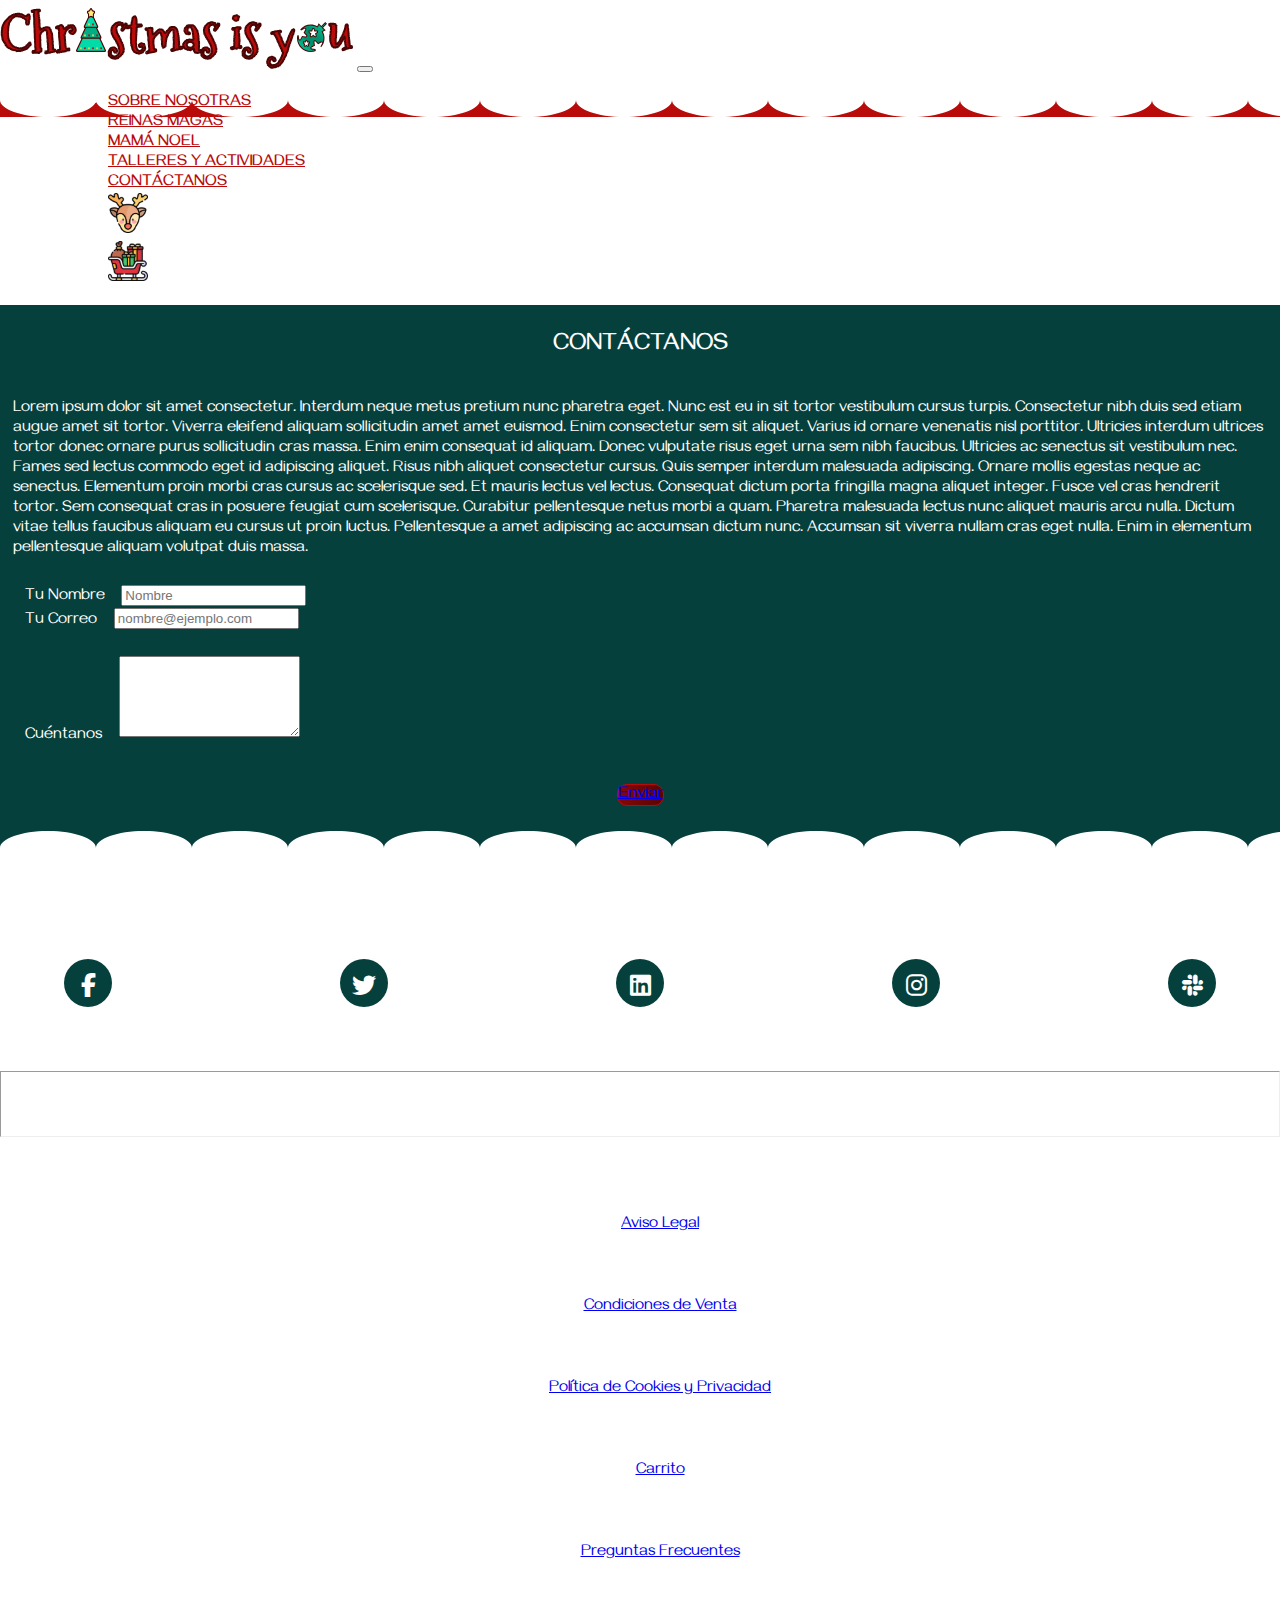
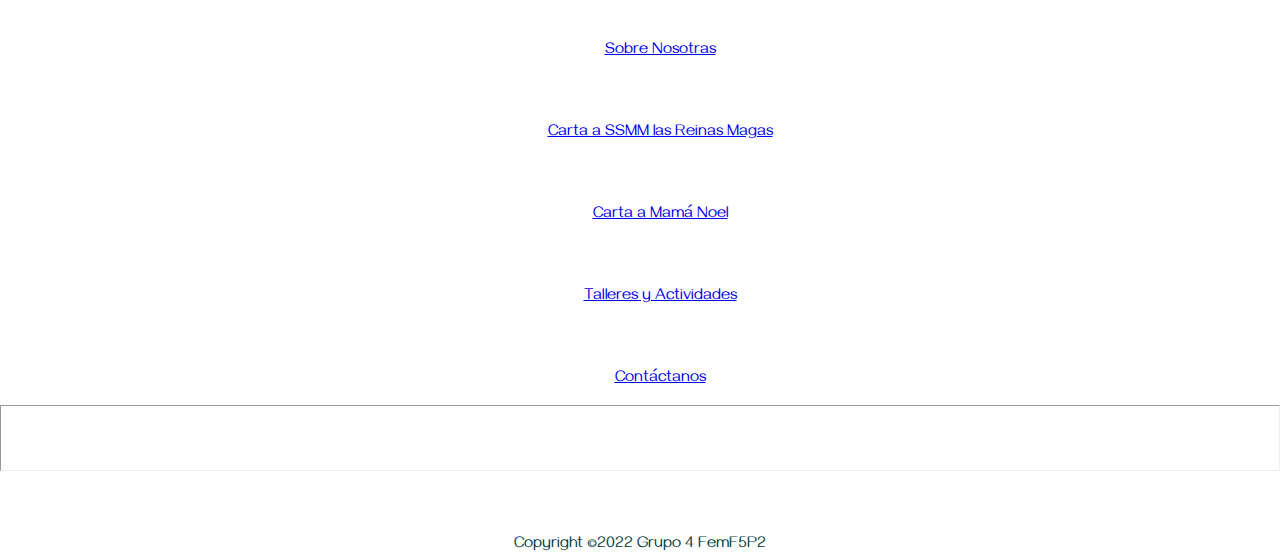
==== contacto.html @ b1440929 "cont" ====
<!DOCTYPE html>
<html lang="es">
<head>
  <meta charset="utf-8">
  <meta http-equiv="X-UA-Compatible" content="IE=edge">
  <title>Contacto</title>
  <meta name="description" content="">
  <meta name="viewport" content="width=device-width, initial-scale=1">
  <link rel="shortcut icon" href="images/icon_christmas.svg">
  <!-- CSS only -->
  <link href="https://cdn.jsdelivr.net/npm/bootstrap@5.2.2/dist/css/bootstrap.min.css" rel="stylesheet"
    integrity="sha384-Zenh87qX5JnK2Jl0vWa8Ck2rdkQ2Bzep5IDxbcnCeuOxjzrPF/et3URy9Bv1WTRi" crossorigin="anonymous">
  <script src="https://cdn.jsdelivr.net/npm/bootstrap@5.2.2/dist/js/bootstrap.bundle.min.js"
    integrity="sha384-OERcA2EqjJCMA+/3y+gxIOqMEjwtxJY7qPCqsdltbNJuaOe923+mo//f6V8Qbsw3"
    crossorigin="anonymous"></script>
  <link rel="stylesheet" href="https://cdnjs.cloudflare.com/ajax/libs/font-awesome/6.2.0/css/all.min.css">
  <link rel="stylesheet" href="constyle.css">
</head>
<body>
  <div id="container">
    <div id="snow" class="snow">   
       <div class="copos f1"><i class="fa-regular fa-snowflake"></i></div>
       <div class="copos f2"><i class="fa-regular fa-snowflake"></i></div>
       <div class="copos f3"><i class="fa-regular fa-snowflake"></i></div>
       <div class="copos f4"><i class="fa-regular fa-snowflake"></i></div>
       <div class="copos f5"><i class="fa-regular fa-snowflake"></i></div>
       <div class="copos f6"><i class="fa-regular fa-snowflake"></i></div>
       <div class="copos f7"><i class="fa-regular fa-snowflake"></i></div>
       <div class="copos f8"><i class="fa-regular fa-snowflake"></i></div>
       <div class="copos f9"><i class="fa-regular fa-snowflake"></i></div>
       <div class="copos f10"><i class="fa-regular fa-snowflake"></i></div>
       <div class="copos f11"><i class="fa-regular fa-snowflake"></i></div>
       <div class="copos f12"><i class="fa-regular fa-snowflake"></i></div>
       <div class="copos f13"><i class="fa-regular fa-snowflake"></i></div>
       <div class="copos f14"><i class="fa-regular fa-snowflake"></i></div>
       <div class="copos f15"><i class="fa-regular fa-snowflake"></i></div>
       <div class="copos f16"><i class="fa-regular fa-snowflake"></i></div>
       <div class="copos f17"><i class="fa-regular fa-snowflake"></i></div>
       <div class="copos f18"><i class="fa-regular fa-snowflake"></i></div>
       <div class="copos f19"><i class="fa-regular fa-snowflake"></i></div>
       <div class="copos f20"><i class="fa-regular fa-snowflake"></i></div>
    </div>
  </div>
  <header>
    <nav class="barra navbar navbar-expand-lg navbar-light">
      <div width="100%" class="container-fluid">
        <a class="navbar-brand" href="#inicio"><img class="logo" src="images/LOGODEF.svg" alt="Christmas is you"></a>
        <button class="navbar-toggler" type="button" data-bs-toggle="collapse" data-bs-target="#navbarSupportedContent"
          aria-controls="navbarSupportedContent" aria-expanded="false" aria-label="Toggle navigation">
          <span class="navbar-toggler-icon"></span>
        </button>
        <div class="collapse navbar-collapse">
          <ul class="navbar-nav me-auto mb-2 mb-lg-0">
            <li class="navli nav-item">
              <a class="barvis nav-link" href="#"><strong>SOBRE NOSOTRAS</strong></a>
            </li>
            <li class="navli nav-item">
              <a class="barvis nav-link" href="#"><strong>REINAS MAGAS</strong></a>
            </li>
            <li class="navli nav-item">
              <a class="barvis nav-link" href="#"><strong>MAMÁ NOEL</strong></a>
            </li>
            <li class="navli nav-item">
              <a class="barvis nav-link" href="#"><strong>TALLERES Y ACTIVIDADES</strong></a>
            </li>
            <li class="navli nav-item">
              <a class="barvis nav-link" href="#"><strong>CONTÁCTANOS</strong></a>
            </li>
            <li class="navli nav-item">
              <a class="barvis nav-link" href="#" role="button" aria-expanded="false">
                <img src="images/reno.svg" alt="reno"></a>
            </li>
            <li class="navli nav-item">
              <a class="barvis nav-link" href="#" role="button" aria-expanded="false">
                <img src="images/carrito.svg" alt="carrito"></a>
            </li>
          </ul>
        </div>
      </div>
    </nav>
  </header>
  <main>
    <section id="contacto">
        <h2 class="contit">CONTÁCTANOS</h2>
          <p class="conp">Lorem ipsum dolor sit amet consectetur. Interdum neque metus pretium nunc pharetra eget. Nunc est eu in sit tortor vestibulum cursus turpis. Consectetur nibh duis sed etiam augue amet sit tortor. Viverra eleifend aliquam sollicitudin amet amet euismod. Enim consectetur sem sit aliquet. Varius id ornare venenatis nisl porttitor. Ultricies interdum ultrices tortor donec ornare purus sollicitudin cras massa. Enim enim consequat id aliquam. Donec vulputate risus eget urna sem nibh faucibus. Ultricies ac senectus sit vestibulum nec. Fames sed lectus commodo eget id adipiscing aliquet. Risus nibh aliquet consectetur cursus. Quis semper interdum malesuada adipiscing. Ornare mollis egestas neque ac senectus. Elementum proin morbi cras cursus ac scelerisque sed. Et mauris lectus vel lectus. Consequat dictum porta fringilla magna aliquet integer. Fusce vel cras hendrerit tortor. Sem consequat cras in posuere feugiat cum scelerisque. Curabitur pellentesque netus morbi a quam. Pharetra malesuada lectus nunc aliquet mauris arcu nulla. Dictum vitae tellus faucibus aliquam eu cursus ut proin luctus. Pellentesque a amet adipiscing ac accumsan dictum nunc. Accumsan sit viverra nullam cras eget nulla. Enim in elementum pellentesque aliquam volutpat duis massa.</p>
          <form class="row g-2">
            <div class="row cuentanos">
              <div class="col" style="padding-right: 2%;">
                <label for="exampleFormControlInput1" class="form-label">Tu Nombre</label>
                <input type="text" class="form-control" id="exampleFormControlInput1" placeholder="Nombre" aria-label="First name">
              </div>
              <div class="col">
                <label for="exampleFormControlInput2" class="form-label">Tu Correo</label>
                <input type="email" class="form-control" id="exampleFormControlInput2" placeholder="nombre@ejemplo.com" aria-label="Email">
              </div>
            </div>
            <div class="row cuentanos">
              <label for="exampleFormControlTextarea1" class="form-label">Cuéntanos</label>
              <textarea class="form-control" id="exampleFormControlTextarea1" rows="5"></textarea>
            </div>
            <div class="concbut col-12">
              <a role="button" type="send" class="conbot btn btn-primary" href="https://cdn.pixabay.com/photo/2021/01/25/07/04/hearts-5947464_1280.png" target="_blank">Enviar</a>
            </div>
          </form>
    </section>

  </main>

  <footer>
    <div class="bloquefooter">
      <ul class="socialmedia">
        <li>
          <a href="https://www.facebook.com/factoriaf5/" class="button1" target="_blank" title="Facebook" rel="noreferrer noopener">
            <i class="fa-brands fa-facebook-f"></i>
          </a>
        </li>
        <li>
          <a href="https://twitter.com/factoriaf5" class="button1" target="_blank" title="Twitter" rel="noreferrer noopener">
            <i class="fa-brands fa-twitter"></i>
          </a>
        </li>     
        <li>
          <a href="https://www.linkedin.com/company/factor%C3%ADaf5/" class="button1" target="_blank" title="LinkedIn" rel="noreferrer noopener">
            <i class="fa-brands fa-linkedin"></i>
          </a>
        </li>
        <li>
          <a href="https://www.instagram.com/factoria_f5/" class="button1" target="_blank" title="Instagram" rel="noreferrer noopener">
            <i class="fa-brands fa-instagram"></i>
          </a>
        </li>
        <li>
          <a href="https://app.slack.com/huddle/T049K3RCUE8/C049GKPU0G2" class="button1" target="_blank" title="Slack" rel="noreferrer noopener">
            <i class="fa-brands fa-slack"></i>
          </a>
        </li>
      </ul>
    </div>
    <hr class="foot-copy">
    <div class="foot-links row row-cols-2 py-2 my-2">
      <div class="col">
        <ul class="foot-links nav flex-column">
          <li class="foot-copy nav-item mb-2"><a href="#" class="nav-link" _msthash="1243021"
              _msttexthash="59059">Aviso Legal</a></li>
          <li class="foot-copy nav-item mb-2"><a href="#" class="nav-link" _msthash="1243203"
              _msttexthash="136006">Condiciones de Venta</a></li>
          <li class="foot-copy nav-item mb-2"><a href="#" class="nav-link" _msthash="1243385"
              _msttexthash="95589">Política de Cookies y Privacidad</a></li>
          <li class="foot-copy nav-item mb-2"><a href="#" class="nav-link" _msthash="1243567"
              _msttexthash="418782">Carrito</a></li>
          <li class="foot-copy nav-item mb-2"><a href="#" class="nav-link" _msthash="1243567" _msttexthash="418782">Preguntas Frecuentes</a></li>
        </ul>
      </div>
      <div class="col">
        <ul class="foot-links nav flex-column">
          <li class="foot-copy nav-item mb-2"><a href="#" class="nav-link" _msthash="1243346"
              _msttexthash="59059">Sobre Nosotras</a></li>
          <li class="foot-copy nav-item mb-2"><a href="#" class="nav-link" _msthash="1243528"
              _msttexthash="136006">Carta a SSMM las Reinas Magas</a></li>
          <li class="foot-copy nav-item mb-2"><a href="#" class="nav-link" _msthash="1243710"
              _msttexthash="95589">Carta a Mamá Noel</a></li>
          <li class="foot-copy nav-item mb-2"><a href="#" class="nav-link" _msthash="1243892"
              _msttexthash="418782">Talleres y Actividades</a></li>
          <li class="foot-copy nav-item mb-2"><a href="#" class="nav-link" _msthash="1244074"
              _msttexthash="107419">Contáctanos</a></li>
        </ul>
      </div>
    </div>
    <hr class="foot-copy">
    <p class="foot-copy">Copyright ©2022 Grupo 4 FemF5P2</p>
  </footer>
  <!-- JavaScript Bundle with Popper -->
  <script src="https://cdn.jsdelivr.net/npm/@popperjs/core@2.11.6/dist/umd/popper.min.js"
    integrity="sha384-oBqDVmMz9ATKxIep9tiCxS/Z9fNfEXiDAYTujMAeBAsjFuCZSmKbSSUnQlmh/jp3"
    crossorigin="anonymous"></script>
  <script src="https://cdn.jsdelivr.net/npm/bootstrap@5.2.2/dist/js/bootstrap.min.js"
    integrity="sha384-IDwe1+LCz02ROU9k972gdyvl+AESN10+x7tBKgc9I5HFtuNz0wWnPclzo6p9vxnk"
    crossorigin="anonymous"></script>
</body>

</html>
---- constyle.css ----
@import url("https://fonts.googleapis.com/css2?family=Gayathri&display=swap");
@-webkit-keyframes nieve {
  from {
    top: 0%;
  }
  to {
    top: 100%;
  }
}
@-webkit-keyframes copos {
  0% {
    -webkit-transform: rotate(-180deg) translate(0px, 0px);
  }
  100% {
    -webkit-transform: rotate(180deg) translate(10px, 75px);
  }
}
#snow div {
  position: absolute;
  -webkit-animation-name: nieve, copos;
  -webkit-animation-direction: normal;
  -webkit-animation-duration: 15s;
  -webkit-animation-iteration-count: infinite;
  top: -40px;
}

.copos {
  color: #EAEAFF;
  font-size: 1em;
  position: absolute;
}

.copos.f1 {
  left: 5%;
  -webkit-animation-delay: -2s;
}

.copos.f2 {
  font-size: 1.8em;
  left: 12%;
  -webkit-animation-delay: 2s;
}

.copos.f3 {
  left: 25%;
  -webkit-animation-delay: -8s;
}

.copos.f4 {
  font-size: 1.5em;
  left: 32%;
  -webkit-animation-delay: -3s;
}

.copos.f5 {
  left: 18%;
  -webkit-animation-delay: -5s;
}

.copos.f6 {
  font-size: 1.8em;
  left: 48%;
}

.copos.f7 {
  left: 33%;
  -webkit-animation-delay: 1s;
}

.copos.f8 {
  font-size: 2em;
  left: 55%;
  -webkit-animation-delay: 6s;
}

.copos.f9 {
  left: 40%;
  -webkit-animation-delay: -2s;
}

.copos.f10 {
  font-size: 1.8em;
  left: 50%;
  -webkit-animation-delay: -3s;
}

.copos.f11 {
  left: 60%;
  -webkit-animation-delay: 4s;
}

.copos.f12 {
  font-size: 1.5em;
  left: 75%;
  -webkit-animation-delay: -6s;
}

.copos.f13 {
  left: 80%;
  -webkit-animation-delay: 3s;
}

.copos.f14 {
  font-size: 1.8em;
  left: 92%;
  -webkit-animation-delay: -7s;
}

.copos.f15 {
  left: 64%;
}

.copos.f16 {
  font-size: 1.5em;
  left: 88%;
  -webkit-animation-delay: 6s;
}

.copos.f17 {
  left: 53%;
  -webkit-animation-delay: 2s;
}

.copos.f18 {
  font-size: 2em;
  left: 71%;
  -webkit-animation-delay: 7s;
}

.copos.f19 {
  left: 83%;
  -webkit-animation-delay: -1s;
}

.copos.f20 {
  font-size: 1.5em;
  left: 95%;
  -webkit-animation-delay: 6s;
}

body {
  font-family: "Gayathri";
  color: white;
  margin: 0;
  padding: 0;
  --bs-nav-link-color: #4A0404;
  --bs-link-color: #4A0404;
  --bs-nav-link-hover-color: #00DBA8;
  --bs-link-hover-color: #00DBA8;
}

main {
  background-color: #06403C;
  padding: 0;
  margin: 0 !important;
}

nav {
  padding: 0;
  margin: 0;
  display: flex;
  flex-wrap: nowrap !important;
}

.barra {
  padding: 0;
  margin: 0;
  background: url(images/nieve-top.svg) repeat-x left top white;
  min-height: 117px;
}

.barvis {
  color: #BA0B0B;
}

.logo {
  max-width: 100%;
}

.navli {
  align-self: center;
}

.contit {
  margin: 0;
  padding: 2% 1%;
  text-align: center;
}

.conp {
  margin: 0;
  padding: 1%;
}

#contacto {
  background-image: url("images/tree.png");
  background-size: cover;
  background-repeat: no-repeat;
}

.escribenos {
  text-align: center;
  padding: 1%;
}

.cuentanos {
  --bs-gutter-x: 0 !important;
  padding: 1%;
}

.form-label, .form-check-input, .form-check-label, .valid-feedback, .invalid-feedback {
  padding: 1%;
}

.concbut {
  padding: 2% 0;
  display: flex;
  justify-content: center;
}

.conbot {
  box-sizing: border-box;
  width: -webkit-fit-content;
  width: -moz-fit-content;
  width: fit-content;
  display: flex;
  flex-direction: row;
  gap: 10px;
  left: 10px;
  top: 20px;
  background: linear-gradient(97.75deg, #BA0B0B -100.68%, #4A0404 124.1%);
  border: 1px solid #BA0B0B;
  border-radius: 10px;
  font-weight: 700;
  font-size: 16px;
  text-align: center;
  flex: none;
  order: 0;
  flex-grow: 0;
}

footer {
  background: url(images/nieve-bottom.svg) repeat-x left top white;
  min-height: 117px;
  justify-content: space-between;
  display: block;
  text-align: center;
  margin-top: 0;
  padding: 5% 0 0 0;
  align-items: center;
  align-content: center;
  overflow-x: hidden;
}

.bloquefooter {
  margin: 5% 0;
  padding: 0 5%;
}

.socialmedia {
  list-style: none;
  text-decoration: none;
  font-size: 1.5rem;
  font-weight: normal;
  flex: auto;
  padding: 0;
  margin: 0;
  display: flex;
  align-items: center;
  align-content: center;
  text-align: center;
  justify-content: space-between;
}

.fa-brands {
  padding-top: 25%;
}

.button1 {
  border: none;
  background-color: #06403C;
  width: 3rem;
  height: 3rem;
  color: white;
  font-size: 1.5rem;
  border-radius: 50%;
  justify-content: space-between;
  display: inline-block;
  text-align: center;
  align-items: center;
  align-content: center;
}

.foot-copy {
  color: #06403C;
  padding: 5% 0 0 0;
  margin: 0;
  list-style: none;
}

.foot.links {
  list-style: none;
  padding: 0 !important;
}

[class*=col-] {
  width: 100%;
}

@media (min-width: 600px) {
  /* For desktop: */
  .col-1 {
    width: 8.33%;
  }
  .col-2 {
    width: 16.66%;
  }
  .col-3 {
    width: 25%;
  }
  .col-4 {
    width: 33.33%;
  }
  .col-5 {
    width: 41.66%;
  }
  .col-6 {
    width: 50%;
  }
  .col-7 {
    width: 58.33%;
  }
  .col-8 {
    width: 66.66%;
  }
  .col-9 {
    width: 75%;
  }
  .col-10 {
    width: 83.33%;
  }
  .col-11 {
    width: 91.66%;
  }
  .col-12 {
    width: 100%;
  }
}
@media (min-width: 992px) {
  .navbar-expand-lg .navbar-collapse {
    display: flex !important;
    flex-basis: auto;
    align-items: center;
    justify-content: space-evenly;
  }
}
a:hover {
  color: #00DBA8 !important;
  cursor: url(images/raton.svg), auto !important;
}

html {
  overflow-x: hidden !important;
}/*# sourceMappingURL=constyle.css.map */
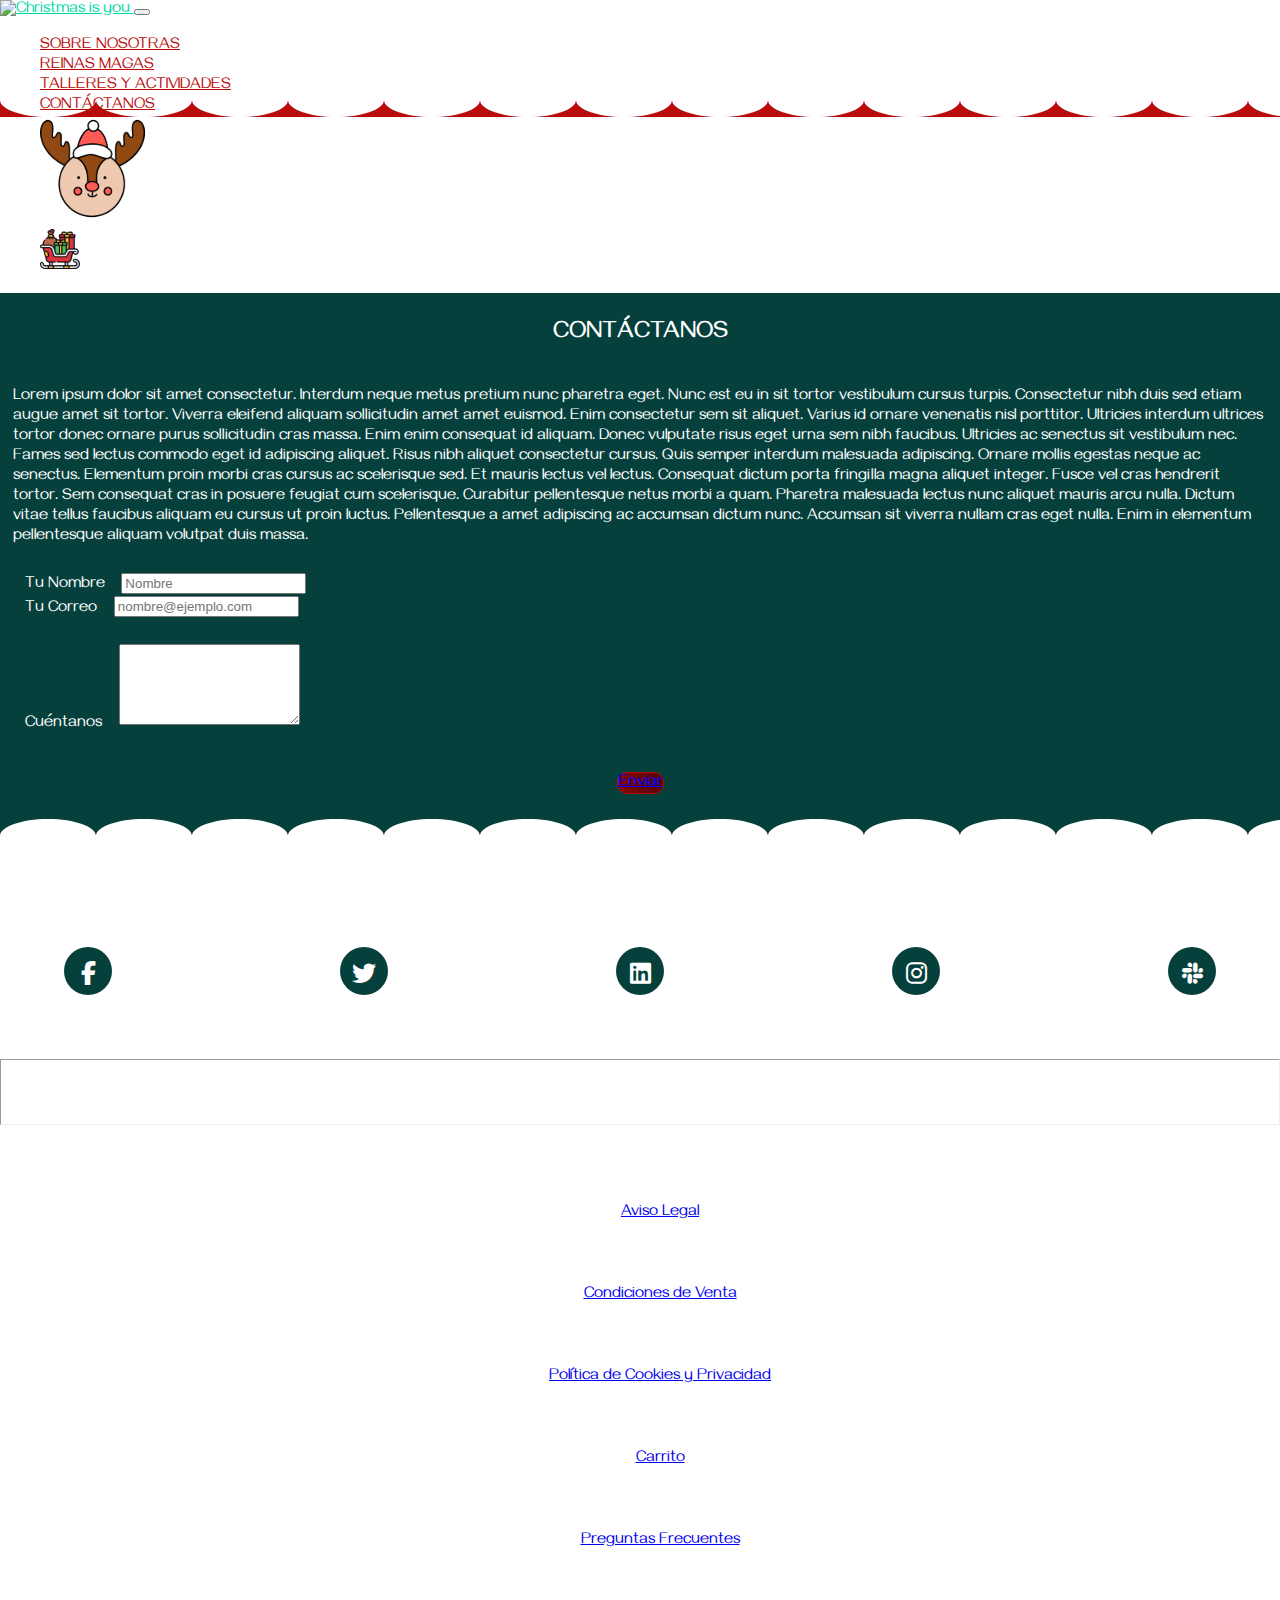
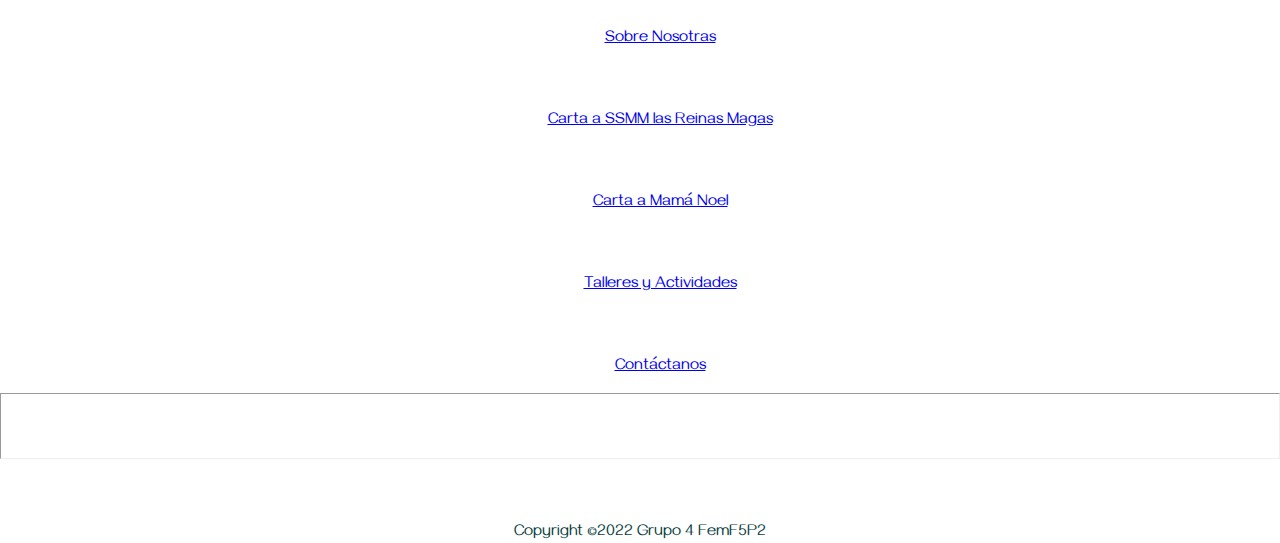
==== commit 4be72dad: "n" ====
--- a/contacto.html
+++ b/contacto.html
@@ -42,40 +42,36 @@
     </div>
   </div>
   <header>
-    <nav class="barra navbar navbar-expand-lg navbar-light">
-      <div width="100%" class="container-fluid">
-        <a class="navbar-brand" href="#inicio"><img class="logo" src="images/LOGODEF.svg" alt="Christmas is you"></a>
-        <button class="navbar-toggler" type="button" data-bs-toggle="collapse" data-bs-target="#navbarSupportedContent"
-          aria-controls="navbarSupportedContent" aria-expanded="false" aria-label="Toggle navigation">
+    <nav class="barra navbar navbar-expand-lg bg-light">
+      <div class="container">
+        <a class="navbar-brand" href="inicio.html">
+          <img class="logo" src="images/LOGODEF.svg" alt="Christmas is you">
+        </a>
+        <button class="navbar-toggler" type="button" data-bs-toggle="collapse" data-bs-target="#navbarNav" aria-controls="navbarNav" aria-expanded="false" aria-label="Toggle navigation">
           <span class="navbar-toggler-icon"></span>
         </button>
-        <div class="collapse navbar-collapse">
-          <ul class="navbar-nav me-auto mb-2 mb-lg-0">
-            <li class="navli nav-item">
-              <a class="barvis nav-link" href="#"><strong>SOBRE NOSOTRAS</strong></a>
-            </li>
-            <li class="navli nav-item">
-              <a class="barvis nav-link" href="#"><strong>REINAS MAGAS</strong></a>
-            </li>
-            <li class="navli nav-item">
-              <a class="barvis nav-link" href="#"><strong>MAMÁ NOEL</strong></a>
-            </li>
-            <li class="navli nav-item">
-              <a class="barvis nav-link" href="#"><strong>TALLERES Y ACTIVIDADES</strong></a>
-            </li>
-            <li class="navli nav-item">
-              <a class="barvis nav-link" href="#"><strong>CONTÁCTANOS</strong></a>
-            </li>
-            <li class="navli nav-item">
-              <a class="barvis nav-link" href="#" role="button" aria-expanded="false">
-                <img src="images/reno.svg" alt="reno"></a>
-            </li>
-            <li class="navli nav-item">
-              <a class="barvis nav-link" href="#" role="button" aria-expanded="false">
-                <img src="images/carrito.svg" alt="carrito"></a>
-            </li>
-          </ul>
-        </div>
+          <div class="collapse navbar-collapse" id="navbarNav">
+            <ul class="navbar-nav">
+              <li class="navli nav-item">
+                <a class="barvis nav-link active" aria-current="page" href="sobre.html">SOBRE NOSOTRAS</a>
+              </li>
+              <li class="navli nav-item">
+                <a class="barvis nav-link active" aria-current="page" href="reinas-magas.html">REINAS MAGAS</a>
+              </li>
+              <li class="navli nav-item">
+                <a class="barvis nav-link active" aria-current="page" href="talleres.html">TALLERES Y ACTIVIDADES</a>
+              </li>
+              <li class="navli nav-item">
+                <a class="barvis nav-link active" aria-current="page" href="contacto.html">CONTÁCTANOS</a>
+              </li>
+              <li class="navli nav-item">
+                <a class="barvis nav-link active" aria-current="page" href="#"><img src="images/reno.svg" alt="reno"></a>
+              </li>
+              <li class="navli nav-item">
+                <a class="barvis nav-link active" aria-current="page" href="#"><img src="images/carrito.svg" alt="carrito"></a>
+              </li>
+            </ul>
+          </div>
       </div>
     </nav>
   </header>
@@ -99,7 +95,7 @@
               <textarea class="form-control" id="exampleFormControlTextarea1" rows="5"></textarea>
             </div>
             <div class="concbut col-12">
-              <a role="button" type="send" class="conbot btn btn-primary" href="https://cdn.pixabay.com/photo/2021/01/25/07/04/hearts-5947464_1280.png" target="_blank">Enviar</a>
+              <a role="button" type="send" class="conbot btn btn-primary" href="#" target="_blank">Enviar</a>
             </div>
           </form>
     </section>
